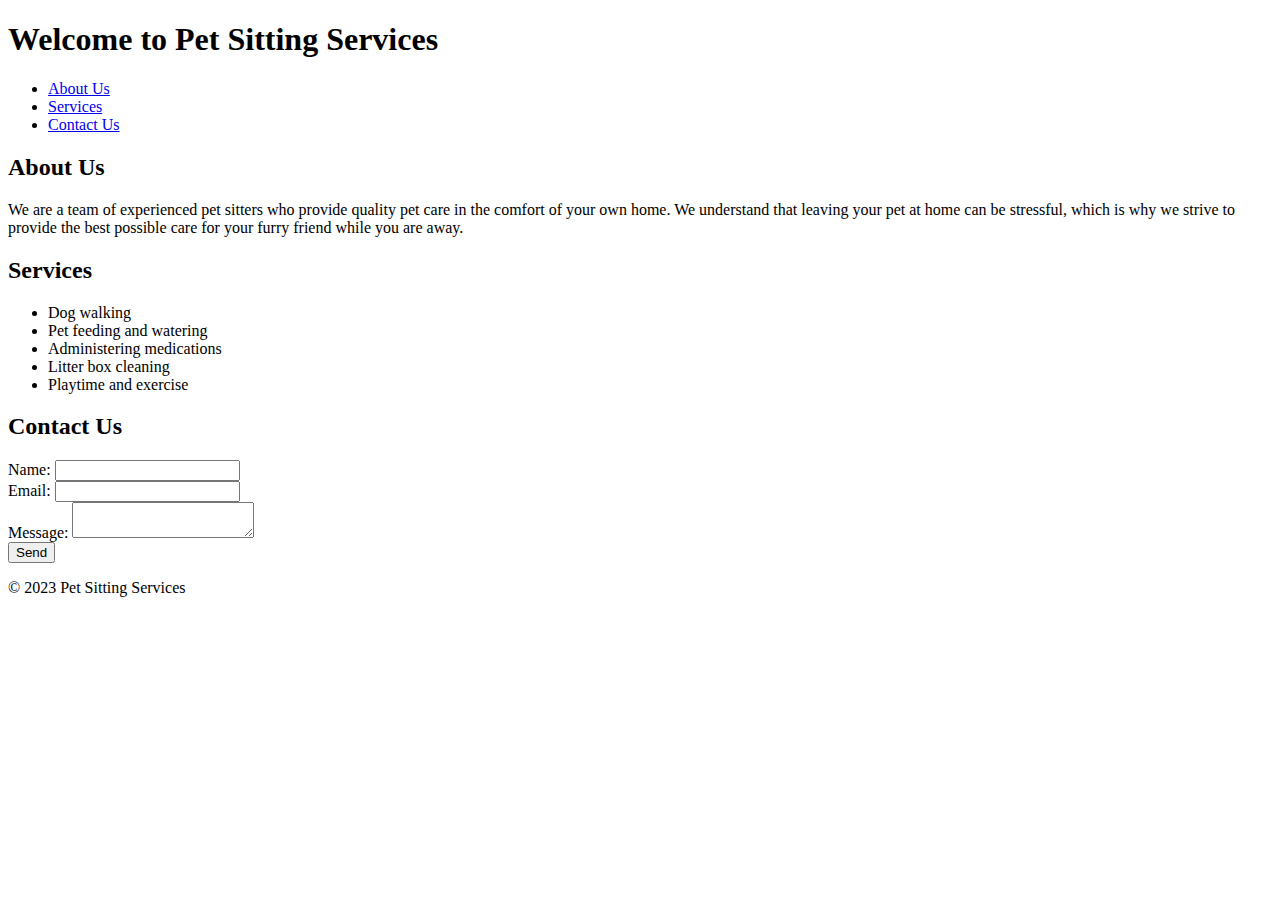
==== pet.html @ 0a0a1a8b "without css in main page" ====
<!DOCTYPE html>
<html>
<head>
<title>Pet Sitting Services</title>
<link rel="stylesheet" type="text/css" href="css/test.css">
</head>
<body>
<header>
<h1>Welcome to Pet Sitting Services</h1>
<nav>
<ul>
<li><a href="#about">About Us</a></li>
<li><a href="#services">Services</a></li>
<li><a href="#contact">Contact Us</a></li>
</ul>
</nav>
</header>
<main>
<section id="about">
<h2>About Us</h2>
<p>We are a team of experienced pet sitters who provide quality pet care in the comfort of your own home. We understand that leaving your pet at home can be stressful, which is why we strive to provide the best possible care for your furry friend while you are away.</p>
</section>
<section id="services">
<h2>Services</h2>
<ul>
<li>Dog walking</li>
<li>Pet feeding and watering</li>
<li>Administering medications</li>
<li>Litter box cleaning</li>
<li>Playtime and exercise</li>
</ul>
</section>
<section id="contact">
<h2>Contact Us</h2>
<form action="#" method="post">
<label for="name">Name:</label>
<input type="text" id="name" name="name" required><br>
<label for="email">Email:</label>
<input type="email" id="email" name="email" required><br>
<label for="message">Message:</label>
<textarea id="message" name="message" required></textarea><br>
<input type="submit" value="Send">
</form>
</section>
</main>
<footer>
<p>© 2023 Pet Sitting Services</p>
</footer>
</body>
</html>
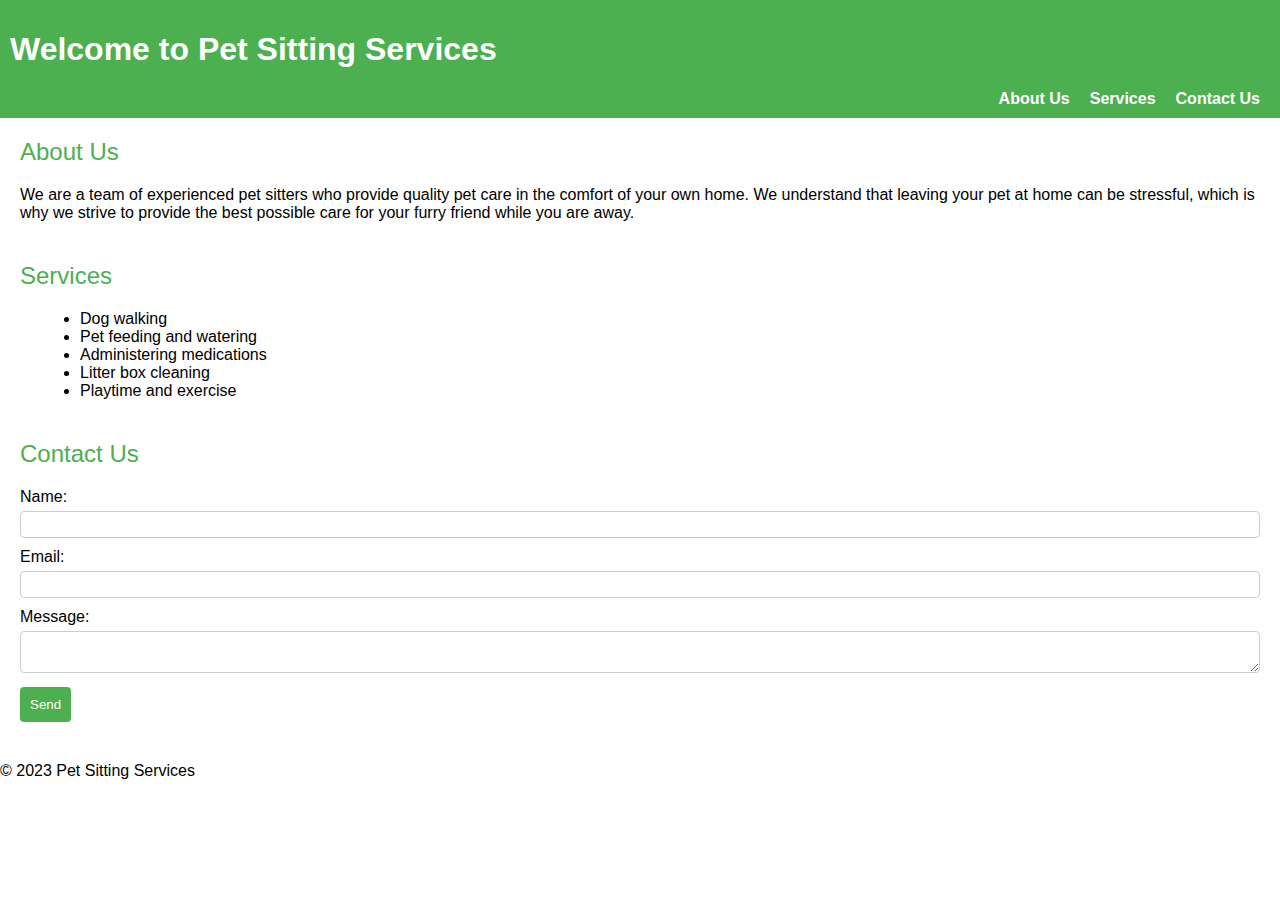
==== commit 14651902: "css in main page" ====
--- a/pet.html
+++ b/pet.html
@@ -2,7 +2,88 @@
 <html>
 <head>
 <title>Pet Sitting Services</title>
-<link rel="stylesheet" type="text/css" href="css/test.css">
+<style type="text/css">
+	body {
+	font-family: Arial, sans-serif;
+	margin: 0;
+	padding: 0;
+}
+
+header {
+	background-color: #4CAF50;
+	color: white;
+	padding: 10px;
+}
+
+nav ul {
+	list-style: none;
+	margin: 0;
+	padding: 0;
+	display: flex;
+	justify-content: flex-end;
+}
+
+nav li {
+	margin: 0 10px;
+}
+
+nav a {
+	color: white;
+	text-decoration: none;
+	font-weight: bold;
+}
+
+main {
+	margin: 20px;
+}
+
+section {
+	margin-bottom: 40px;
+}
+
+h2 {
+	color: #4CAF50;
+	font-weight: normal;
+}
+
+ul {
+	list-style: disc;
+	margin-left: 20px;
+}
+
+label {
+	display: block;
+	margin-bottom: 5px;
+}
+
+input[type="text"],
+input[type="email"],
+textarea {
+	padding: 5px;
+	border: 1px solid #ccc;
+	border-radius: 4px;
+	width: 100%;
+	box-sizing: border-box;
+	margin-bottom: 10px;
+}
+
+input[type="submit"] {
+	background-color: #4CAF50;
+	color: white;
+	padding: 10px;
+	border: none;
+	border-radius: 4px;
+	cursor: pointer;
+}
+
+input[type="submit"]:hover {
+	background-color: #3e8e41;
+}
+
+footer {
+	background-color
+
+</style>
 </head>
 <body>
 <header>
